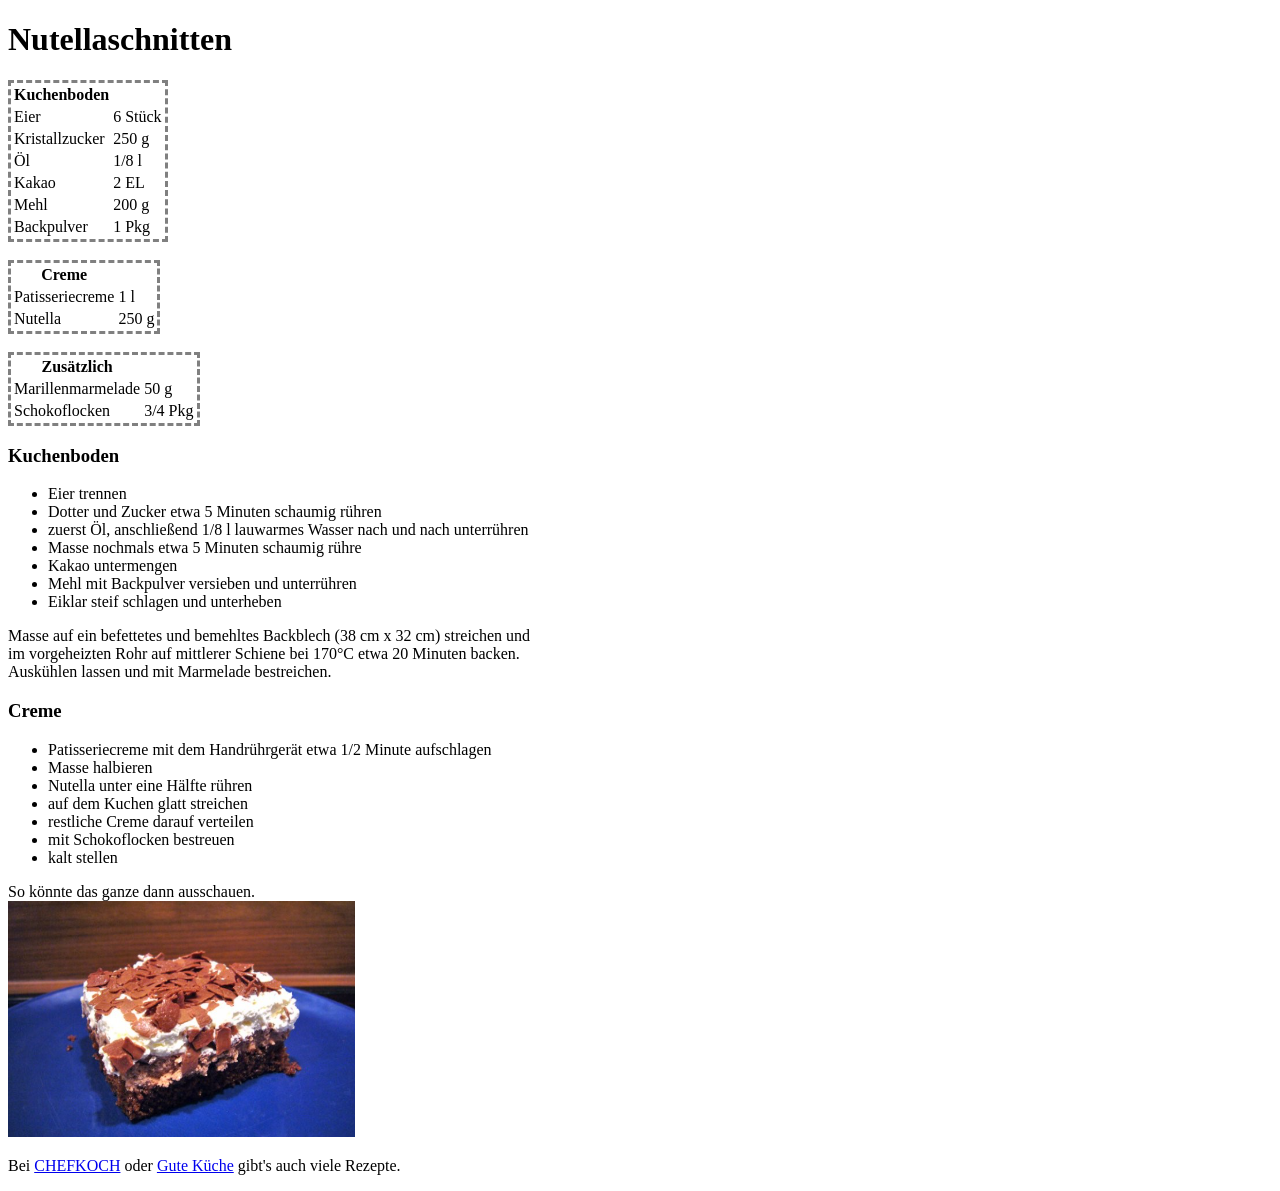
==== Rezept_Hausuebung/rezept.html @ fca8182e "Abgabe Hausuebung" ====
<!DOCTYPE html>
<html lang="de">
<head>
    <meta charset="UTF-8">
    
    <title>Rezept</title>
</head>
<body>
    <h1>Nutellaschnitten</h1>
    <table style="border-style: dashed;">
        <th>Kuchenboden</th>
        <tr>
            <td>Eier</td>
            <td>6 Stück</td>
        </tr>
        <tr>
            <td>Kristallzucker</td>
            <td>250 g</td>
        </tr>
        <tr>
            <td>Öl</td>
            <td>1/8 l</td>
        </tr>
        <tr>
            <td>Kakao</td>
            <td>2 EL</td>
        </tr>
        <tr>
            <td>Mehl</td>
            <td>200 g</td>
        </tr>
        <tr>
            <td>Backpulver</td>
            <td>1 Pkg</td>
        </tr>
    </table>
    <br>
    <table style="border-style: dashed;">
        <th>Creme</th>
        <tr>
            <td>Patisseriecreme</td>
            <td>1 l</td>
        </tr>
        <tr>
            <td>Nutella</td>
            <td>250 g</td>
        </tr>
    </table>
    <br>
    <table style="border-style: dashed;">
        <th>Zusätzlich</th>
        <tr>
            <td>Marillenmarmelade</td>
            <td>50 g</td>
        </tr>
        <tr>
            <td>Schokoflocken</td>
            <td>3/4 Pkg</td>
        </tr>
    </table>
    <h3>Kuchenboden</h3>
    <ul>
        <li>Eier trennen</li>
        <li>Dotter und Zucker etwa 5 Minuten schaumig rühren</li>
        <li>zuerst Öl, anschließend 1/8 l lauwarmes Wasser nach und nach unterrühren</li>
        <li>Masse nochmals etwa 5 Minuten schaumig rühre</li>
        <li>Kakao untermengen</li>
        <li>Mehl mit Backpulver versieben und unterrühren</li>
        <li>Eiklar steif schlagen und unterheben</li>
    </ul>
    Masse auf ein befettetes und bemehltes Backblech (38 cm x 32 cm) streichen und<br>
    im vorgeheizten Rohr auf mittlerer Schiene bei 170°C etwa 20 Minuten backen.<br>
    Auskühlen lassen und mit Marmelade bestreichen.

    <h3>Creme</h3>
    <ul>
        <li>Patisseriecreme mit dem Handrührgerät etwa 1/2 Minute aufschlagen</li>
        <li>Masse halbieren</li>
        <li>Nutella unter eine Hälfte rühren </li>
        <li>auf dem Kuchen glatt streichen</li>
        <li>restliche Creme darauf verteilen</li>
        <li>mit Schokoflocken bestreuen</li>
        <li>kalt stellen</li>
    </ul>
    So könnte das ganze dann ausschauen. <br>
    <img src="foto.png" alt="Foto des Kuchens">
    <p>
    Bei <a href="https://www.chefkoch.de/rezepte/">CHEFKOCH</a> oder <a href="https://www.gutekueche.at/">Gute Küche</a> gibt's auch viele Rezepte.
    </p>
</body>
</html>
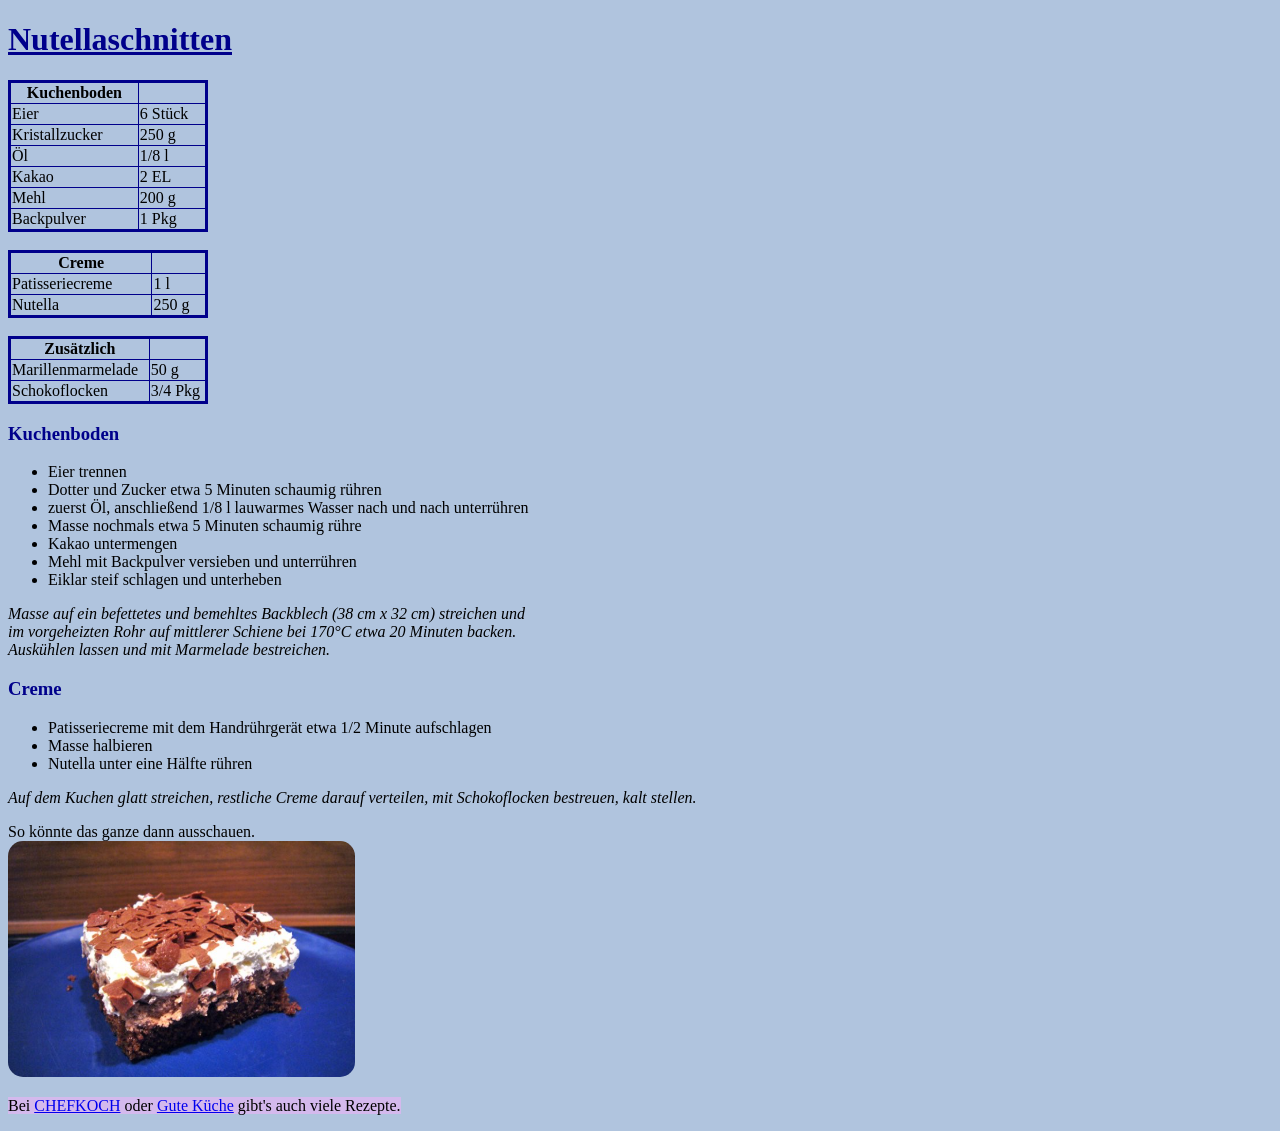
==== commit 1a58ddfc: "Hausaufgabe CSS Diner & Verschönerung Rezept" ====
--- a/Rezept_Hausuebung/rezept.html
+++ b/Rezept_Hausuebung/rezept.html
@@ -2,12 +2,12 @@
 <html lang="de">
 <head>
     <meta charset="UTF-8">
-    
+    <link rel="stylesheet" href="css/styles.css">
     <title>Rezept</title>
 </head>
 <body>
     <h1>Nutellaschnitten</h1>
-    <table style="border-style: dashed;">
+    <table>
         <th>Kuchenboden</th>
         <tr>
             <td>Eier</td>
@@ -35,7 +35,7 @@
         </tr>
     </table>
     <br>
-    <table style="border-style: dashed;">
+    <table>
         <th>Creme</th>
         <tr>
             <td>Patisseriecreme</td>
@@ -47,7 +47,7 @@
         </tr>
     </table>
     <br>
-    <table style="border-style: dashed;">
+    <table>
         <th>Zusätzlich</th>
         <tr>
             <td>Marillenmarmelade</td>
@@ -68,24 +68,21 @@
         <li>Mehl mit Backpulver versieben und unterrühren</li>
         <li>Eiklar steif schlagen und unterheben</li>
     </ul>
-    Masse auf ein befettetes und bemehltes Backblech (38 cm x 32 cm) streichen und<br>
+    <p class="anweisungen">Masse auf ein befettetes und bemehltes Backblech (38 cm x 32 cm) streichen und<br>
     im vorgeheizten Rohr auf mittlerer Schiene bei 170°C etwa 20 Minuten backen.<br>
-    Auskühlen lassen und mit Marmelade bestreichen.
+    Auskühlen lassen und mit Marmelade bestreichen.</p>
 
     <h3>Creme</h3>
     <ul>
         <li>Patisseriecreme mit dem Handrührgerät etwa 1/2 Minute aufschlagen</li>
         <li>Masse halbieren</li>
         <li>Nutella unter eine Hälfte rühren </li>
-        <li>auf dem Kuchen glatt streichen</li>
-        <li>restliche Creme darauf verteilen</li>
-        <li>mit Schokoflocken bestreuen</li>
-        <li>kalt stellen</li>
     </ul>
+    <p class="anweisungen">Auf dem Kuchen glatt streichen, restliche Creme darauf verteilen, mit Schokoflocken bestreuen, kalt stellen.</p>
     So könnte das ganze dann ausschauen. <br>
     <img src="foto.png" alt="Foto des Kuchens">
     <p>
-    Bei <a href="https://www.chefkoch.de/rezepte/">CHEFKOCH</a> oder <a href="https://www.gutekueche.at/">Gute Küche</a> gibt's auch viele Rezepte.
+    <span id="zusatz">Bei <a href="https://www.chefkoch.de/rezepte/" target="_blank">CHEFKOCH</a> oder <a href="https://www.gutekueche.at/" target="_blank">Gute Küche</a> gibt's auch viele Rezepte.</span>
     </p>
 </body>
 </html>
--- a/Rezept_Hausuebung/css/styles.css
+++ b/Rezept_Hausuebung/css/styles.css
@@ -0,0 +1,28 @@
+h1, h3 {
+    color: darkblue;
+}
+h1 {
+    text-decoration: underline;
+}
+body {
+    background-color: lightsteelblue;
+}
+#zusatz {
+    background-color: rgb(212, 185, 237);
+}
+
+table, th, td {
+    border: 1px solid darkblue;
+}
+table {
+    border-collapse: collapse;
+    border-width: 3px;
+    width: 200px;
+}
+.anweisungen{
+    font-style: italic
+}
+
+img{
+    border-radius: 15px;
+}
